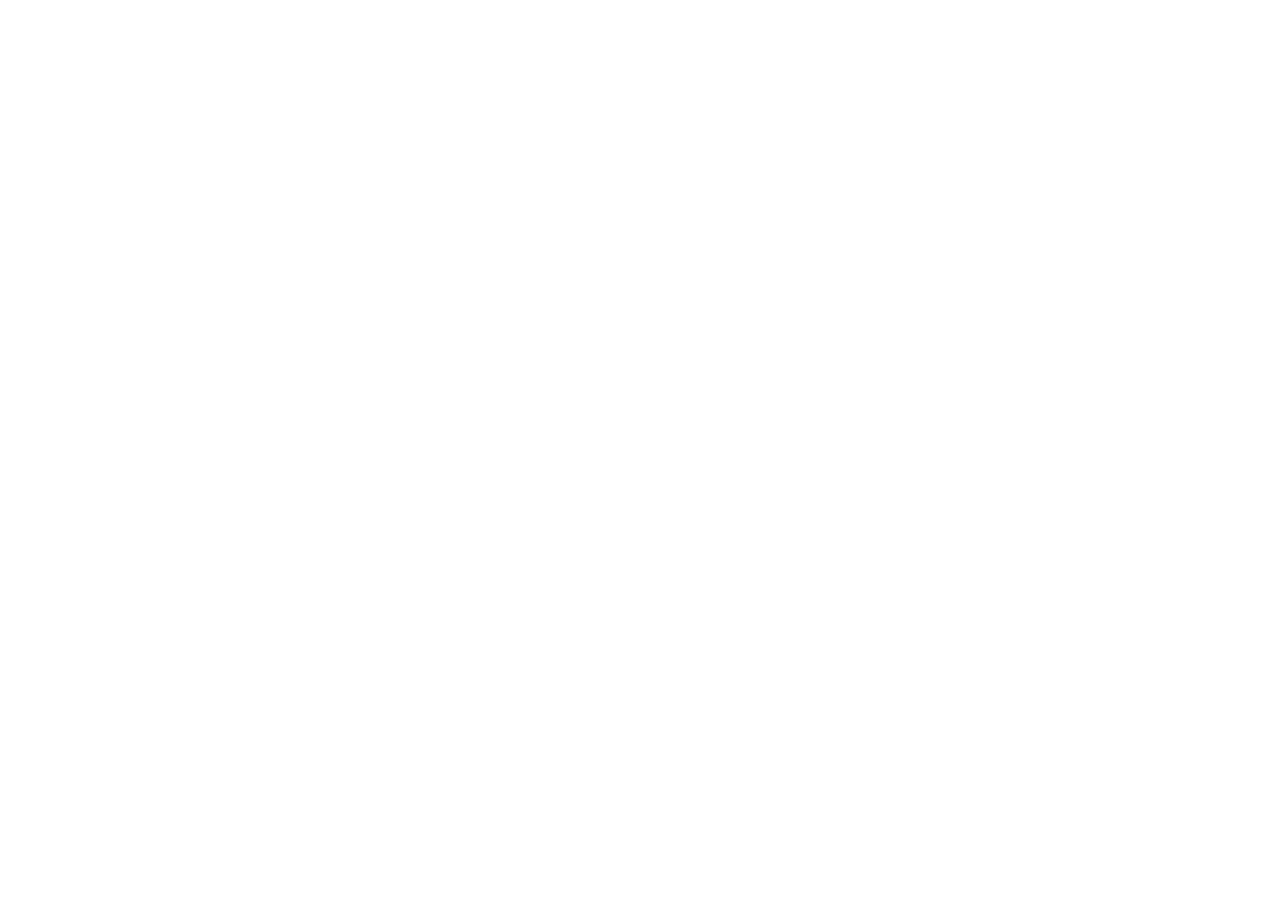
==== if-op-logicos/index.html @ 83e275aa "Inicio examen" ====
<!DOCTYPE html>
<html lang="en">
<head>
    <meta charset="UTF-8">
    <meta name="viewport" content="width=device-width, initial-scale=1.0">
    <title>Document</title>
</head>
<body>
    <script src="script.js"></script>
</body>
</html>
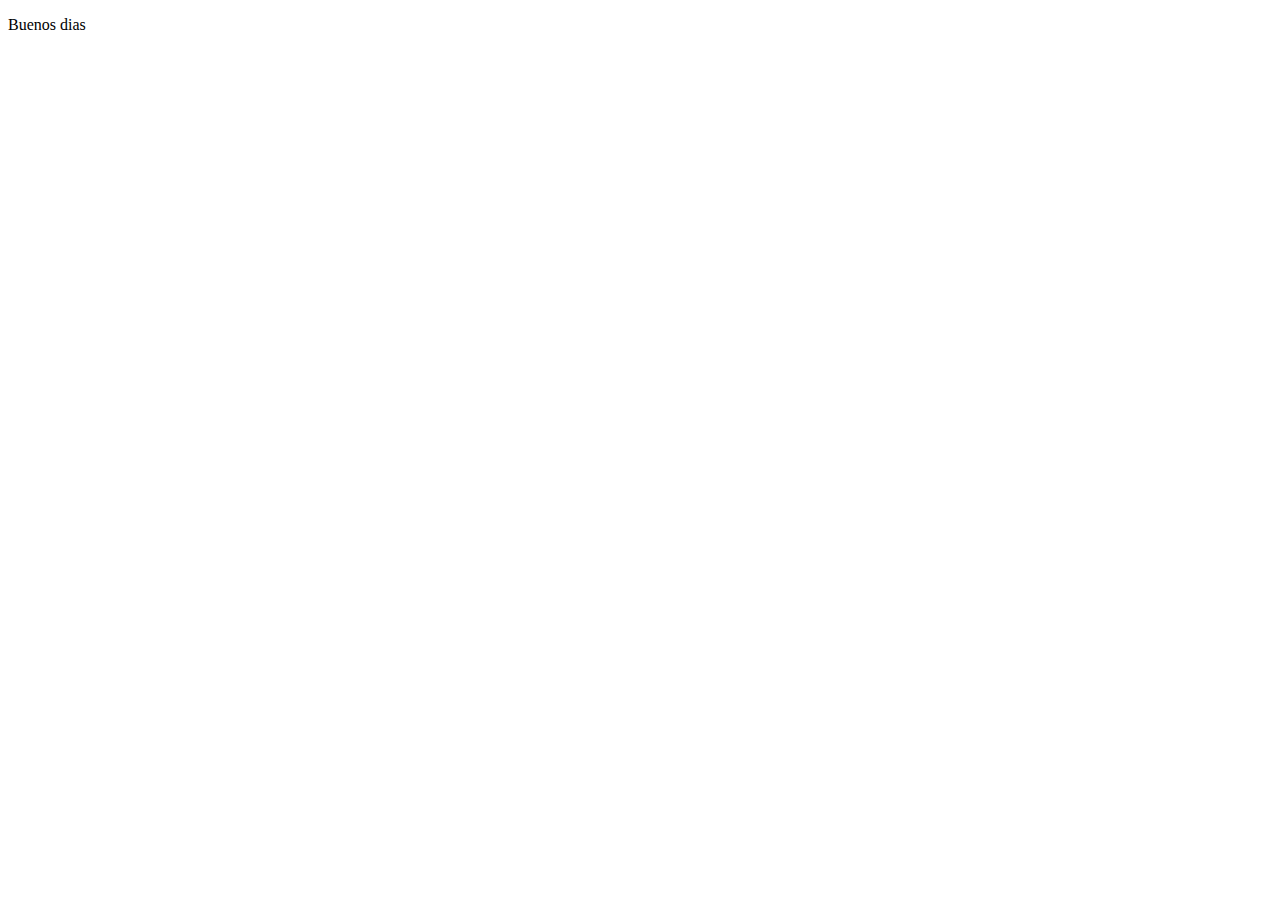
==== commit 9eb1c7b2: "Examen finalizado" ====
--- a/if-op-logicos/index.html
+++ b/if-op-logicos/index.html
@@ -6,6 +6,7 @@
     <title>Document</title>
 </head>
 <body>
+    <!-- Ejecuto el script llamado 'script.js' -->
     <script src="script.js"></script>
 </body>
 </html>